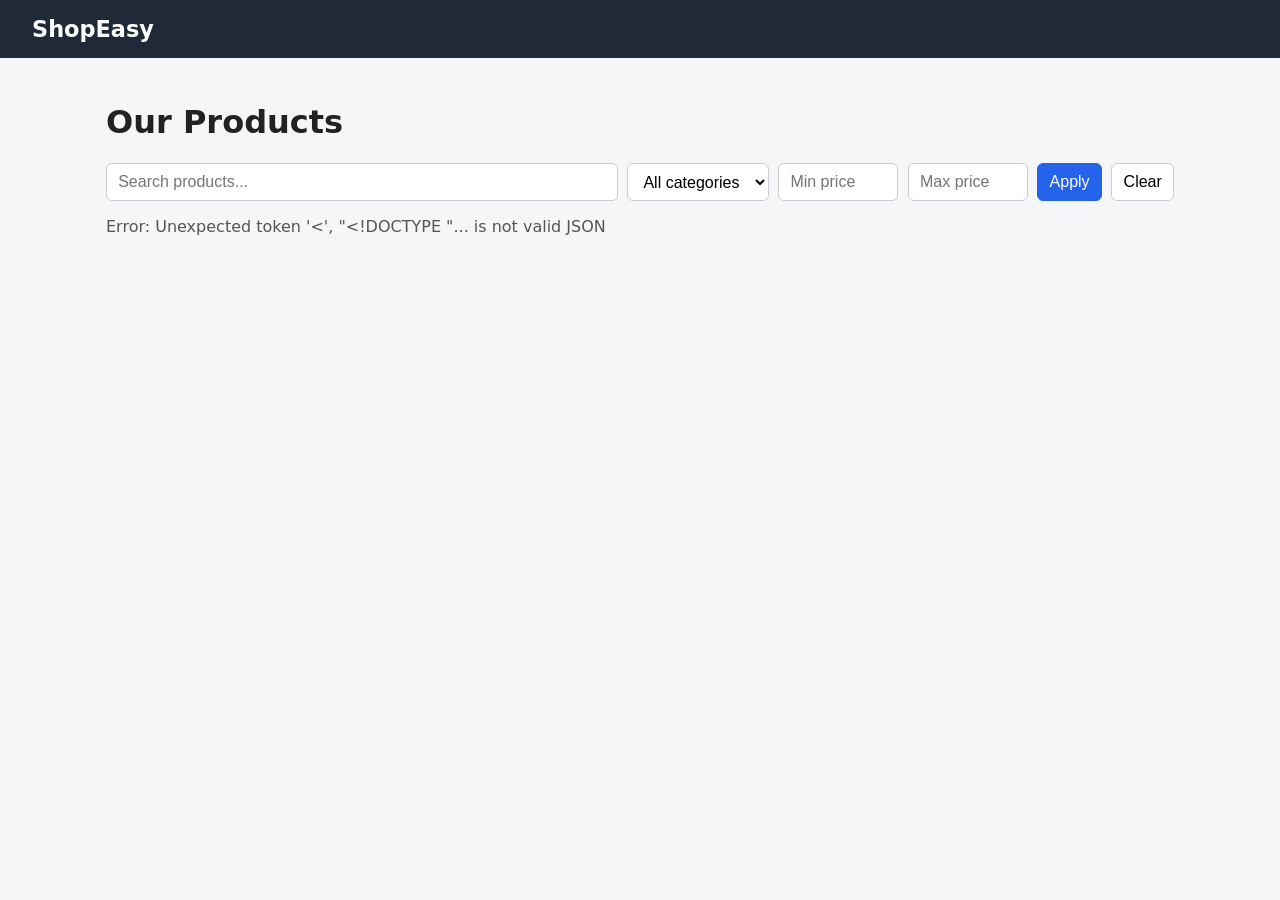
==== frontend/index.html @ 6549dfee "project complete" ====
<!DOCTYPE html>
<html lang="en">
<head>
    <meta charset="UTF-8">
    <meta name="viewport" content="width=device-width, initial-scale=1.0">
    <title>ShopEasy - Products</title>
    <link rel="stylesheet" href="css/style.css">
</head>
<body>
    <header class="site-header">
        <a href="index.html" class="logo">ShopEasy</a>
    </header>

    <main class="container">
        <h1>Our Products</h1>

        <form id="filter-form" class="filters">
            <input type="search" id="search" placeholder="Search products..." maxlength="100">

            <select id="category">
                <option value="">All categories</option>
            </select>

            <input type="number" id="min-price" placeholder="Min price" min="0" step="0.01">
            <input type="number" id="max-price" placeholder="Max price" min="0" step="0.01">

            <button type="submit">Apply</button>
            <button type="reset">Clear</button>
        </form>

        <p id="status" class="status" aria-live="polite"></p>
        <div id="product-grid" class="grid"></div>
    </main>

    <script src="js/common.js"></script>
    <script src="js/list.js"></script>
</body>
</html>
---- frontend/css/style.css ----
* { box-sizing: border-box; }

body {
    margin: 0;
    font-family: system-ui, -apple-system, "Segoe UI", Roboto, sans-serif;
    background: #f5f6f8;
    color: #222;
}

.site-header {
    background: #1f2937;
    padding: 1rem 2rem;
}
.logo {
    color: #fff;
    font-size: 1.4rem;
    font-weight: 700;
    text-decoration: none;
}

.container {
    max-width: 1100px;
    margin: 0 auto;
    padding: 1.5rem 1rem 3rem;
}

/* ---- filters ---- */
.filters {
    display: flex;
    flex-wrap: wrap;
    gap: 0.6rem;
    margin-bottom: 1rem;
}
.filters input, .filters select, .filters button {
    padding: 0.55rem 0.7rem;
    font-size: 1rem;
    border: 1px solid #c8ccd2;
    border-radius: 6px;
    background: #fff;
}
.filters input[type="search"] { flex: 1 1 220px; }
.filters input[type="number"] { width: 120px; }
.filters button { cursor: pointer; }
.filters button[type="submit"] {
    background: #2563eb;
    border-color: #2563eb;
    color: #fff;
}

.status { color: #555; min-height: 1.4rem; }

/* ---- product grid ---- */
.grid {
    display: grid;
    grid-template-columns: repeat(auto-fill, minmax(240px, 1fr));
    gap: 1.2rem;
}
.card {
    background: #fff;
    border-radius: 10px;
    overflow: hidden;
    text-decoration: none;
    color: inherit;
    box-shadow: 0 1px 4px rgba(0, 0, 0, 0.1);
    transition: transform 0.15s, box-shadow 0.15s;
    display: flex;
    flex-direction: column;
}
.card:hover {
    transform: translateY(-3px);
    box-shadow: 0 6px 14px rgba(0, 0, 0, 0.15);
}
.card img {
    width: 100%;
    height: 180px;
    object-fit: cover;
    background: #e5e7eb;
}
.card-body { padding: 0.9rem; }
.card h2 { margin: 0.4rem 0; font-size: 1.1rem; }

.description {
    color: #555;
    font-size: 0.9rem;
    display: -webkit-box;
    -webkit-line-clamp: 2;
    -webkit-box-orient: vertical;
    overflow: hidden;
}
.price { font-weight: 700; font-size: 1.1rem; color: #047857; }

.badge {
    display: inline-block;
    background: #e0e7ff;
    color: #3730a3;
    font-size: 0.75rem;
    padding: 0.15rem 0.55rem;
    border-radius: 999px;
}

/* ---- details page ---- */
.back-link { color: #2563eb; text-decoration: none; }
.detail {
    display: grid;
    grid-template-columns: 1fr 1fr;
    gap: 2rem;
    background: #fff;
    padding: 1.5rem;
    border-radius: 10px;
    margin-top: 1rem;
    box-shadow: 0 1px 4px rgba(0, 0, 0, 0.1);
}
.detail img { width: 100%; border-radius: 8px; }
.detail-info h1 { margin: 0.5rem 0; }
.in-stock { color: #047857; font-weight: 600; }
.out-of-stock { color: #b91c1c; font-weight: 600; }

@media (max-width: 700px) {
    .detail { grid-template-columns: 1fr; }
}
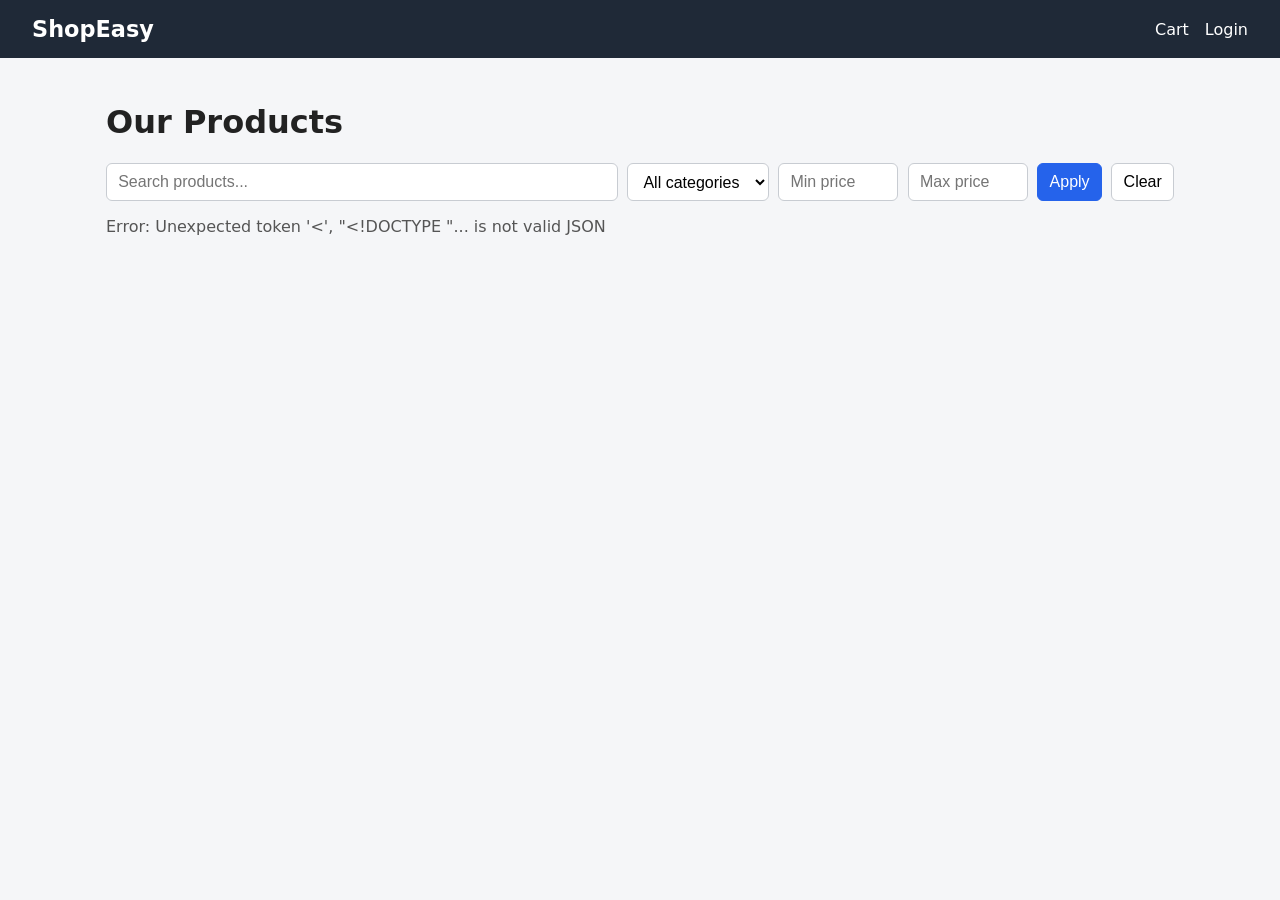
==== commit b2739810: "Added screenshots" ====
--- a/frontend/index.html
+++ b/frontend/index.html
@@ -9,6 +9,11 @@
 <body>
     <header class="site-header">
         <a href="index.html" class="logo">ShopEasy</a>
+        <nav class="header-nav">
+            <a href="cart.html">Cart</a>
+            <a id="admin-link" href="admin.html" hidden>Manage products</a>
+            <a id="auth-link" href="auth.html">Login</a>
+        </nav>
     </header>
 
     <main class="container">
--- a/frontend/css/style.css
+++ b/frontend/css/style.css
@@ -17,6 +17,9 @@
     font-weight: 700;
     text-decoration: none;
 }
+.site-header { display: flex; align-items: center; justify-content: space-between; }
+.header-nav { display: flex; gap: 1rem; }
+.header-nav a { color: #fff; text-decoration: none; }
 
 .container {
     max-width: 1100px;
@@ -117,4 +120,27 @@
 
 @media (max-width: 700px) {
     .detail { grid-template-columns: 1fr; }
-}+}
+
+.auth-layout { display: grid; grid-template-columns: repeat(auto-fit, minmax(260px, 1fr)); gap: 1.5rem; }
+.auth-form { display: flex; flex-direction: column; gap: 0.7rem; background: #fff; padding: 1.5rem; border-radius: 10px; }
+.auth-form input, .auth-form button { padding: 0.7rem; border: 1px solid #c8ccd2; border-radius: 6px; }
+.auth-form button { background: #2563eb; color: #fff; cursor: pointer; }
+.cart-row { display: grid; grid-template-columns: 80px 1fr 110px 110px; align-items: center; gap: 1rem; background: #fff; margin-bottom: 0.7rem; padding: 0.7rem; border-radius: 8px; }
+.cart-row img { width: 80px; height: 80px; object-fit: cover; }
+.cart-row input { width: 70px; padding: 0.4rem; }
+.cart-row button { padding: 0.4rem; cursor: pointer; }
+.add-cart { padding: 0.6rem 1rem; background: #2563eb; color: #fff; border: 0; border-radius: 6px; cursor: pointer; }
+
+.admin-form { display: flex; flex-direction: column; gap: 0.8rem; background: #fff; padding: 1.2rem; border-radius: 10px; margin-bottom: 2rem; }
+.admin-form label { display: flex; flex-direction: column; gap: 0.35rem; font-weight: 600; }
+.admin-form input, .admin-form textarea { width: 100%; padding: 0.65rem; border: 1px solid #c8ccd2; border-radius: 6px; font: inherit; }
+.admin-fields { display: grid; grid-template-columns: repeat(auto-fit, minmax(150px, 1fr)); gap: 0.8rem; }
+.admin-actions { display: flex; gap: 0.5rem; }
+.admin-actions button { padding: 0.55rem 0.8rem; border: 1px solid #c8ccd2; border-radius: 6px; cursor: pointer; }
+.admin-actions button[type="submit"] { background: #2563eb; color: #fff; border-color: #2563eb; }
+.admin-actions .danger-button { color: #b91c1c; }
+.product-admin-list { display: flex; flex-direction: column; gap: 0.7rem; }
+.product-admin-row { display: flex; justify-content: space-between; align-items: center; gap: 1rem; background: #fff; padding: 0.8rem 1rem; border-radius: 8px; }
+.product-admin-row h3, .product-admin-row p { margin: 0.2rem 0; }
+.product-admin-row p { color: #555; }
